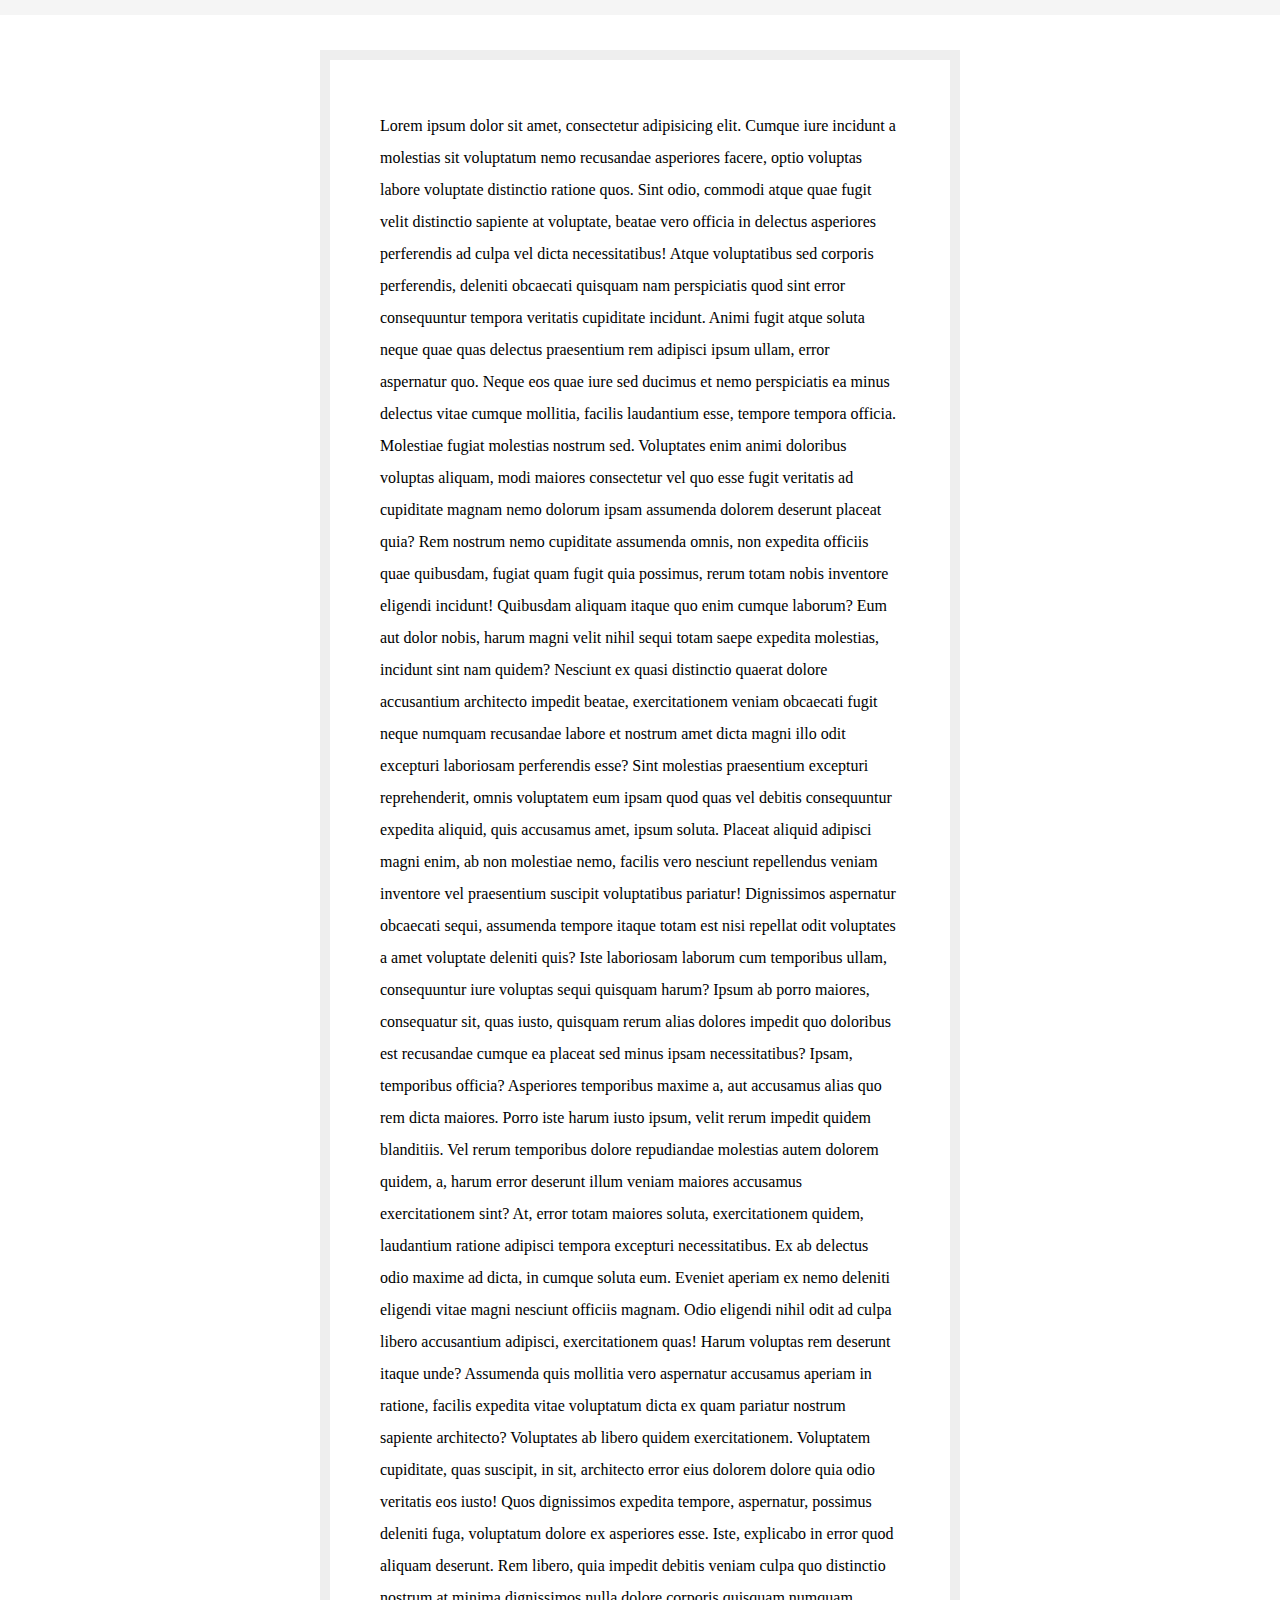
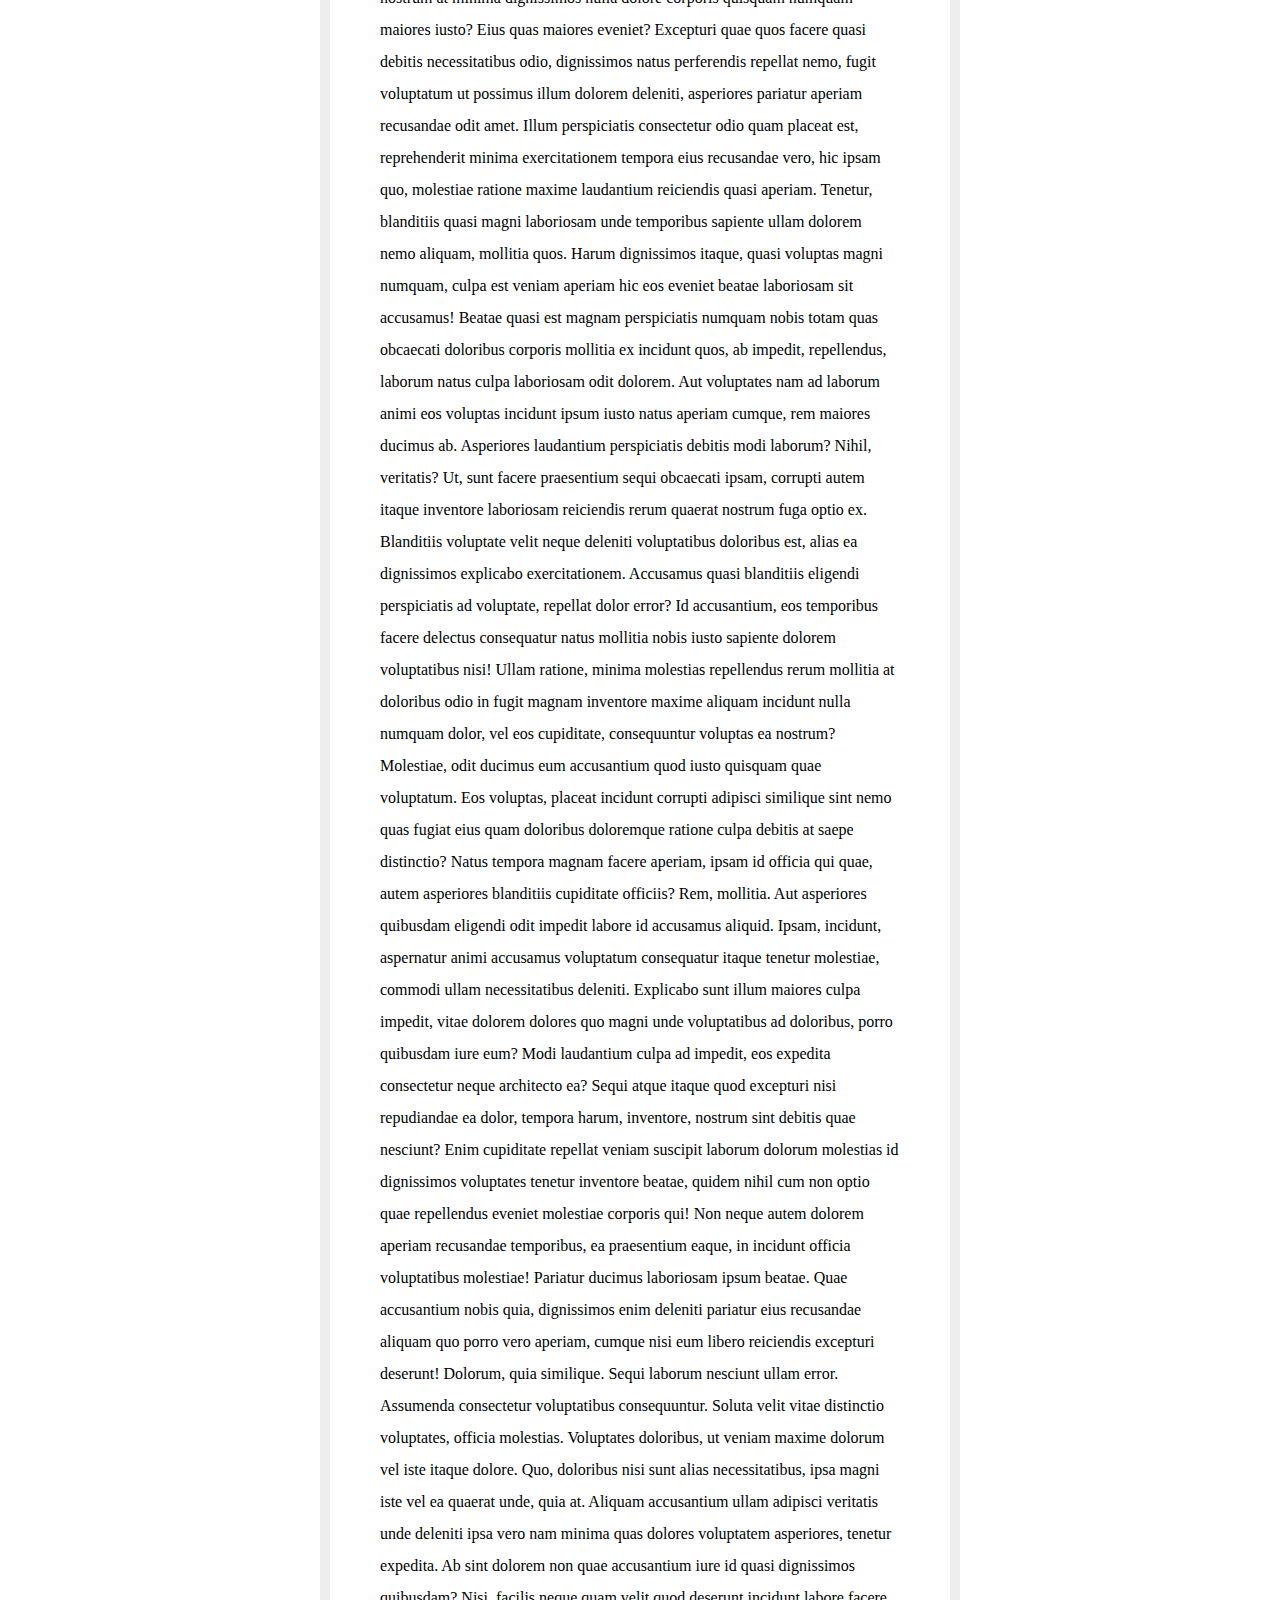
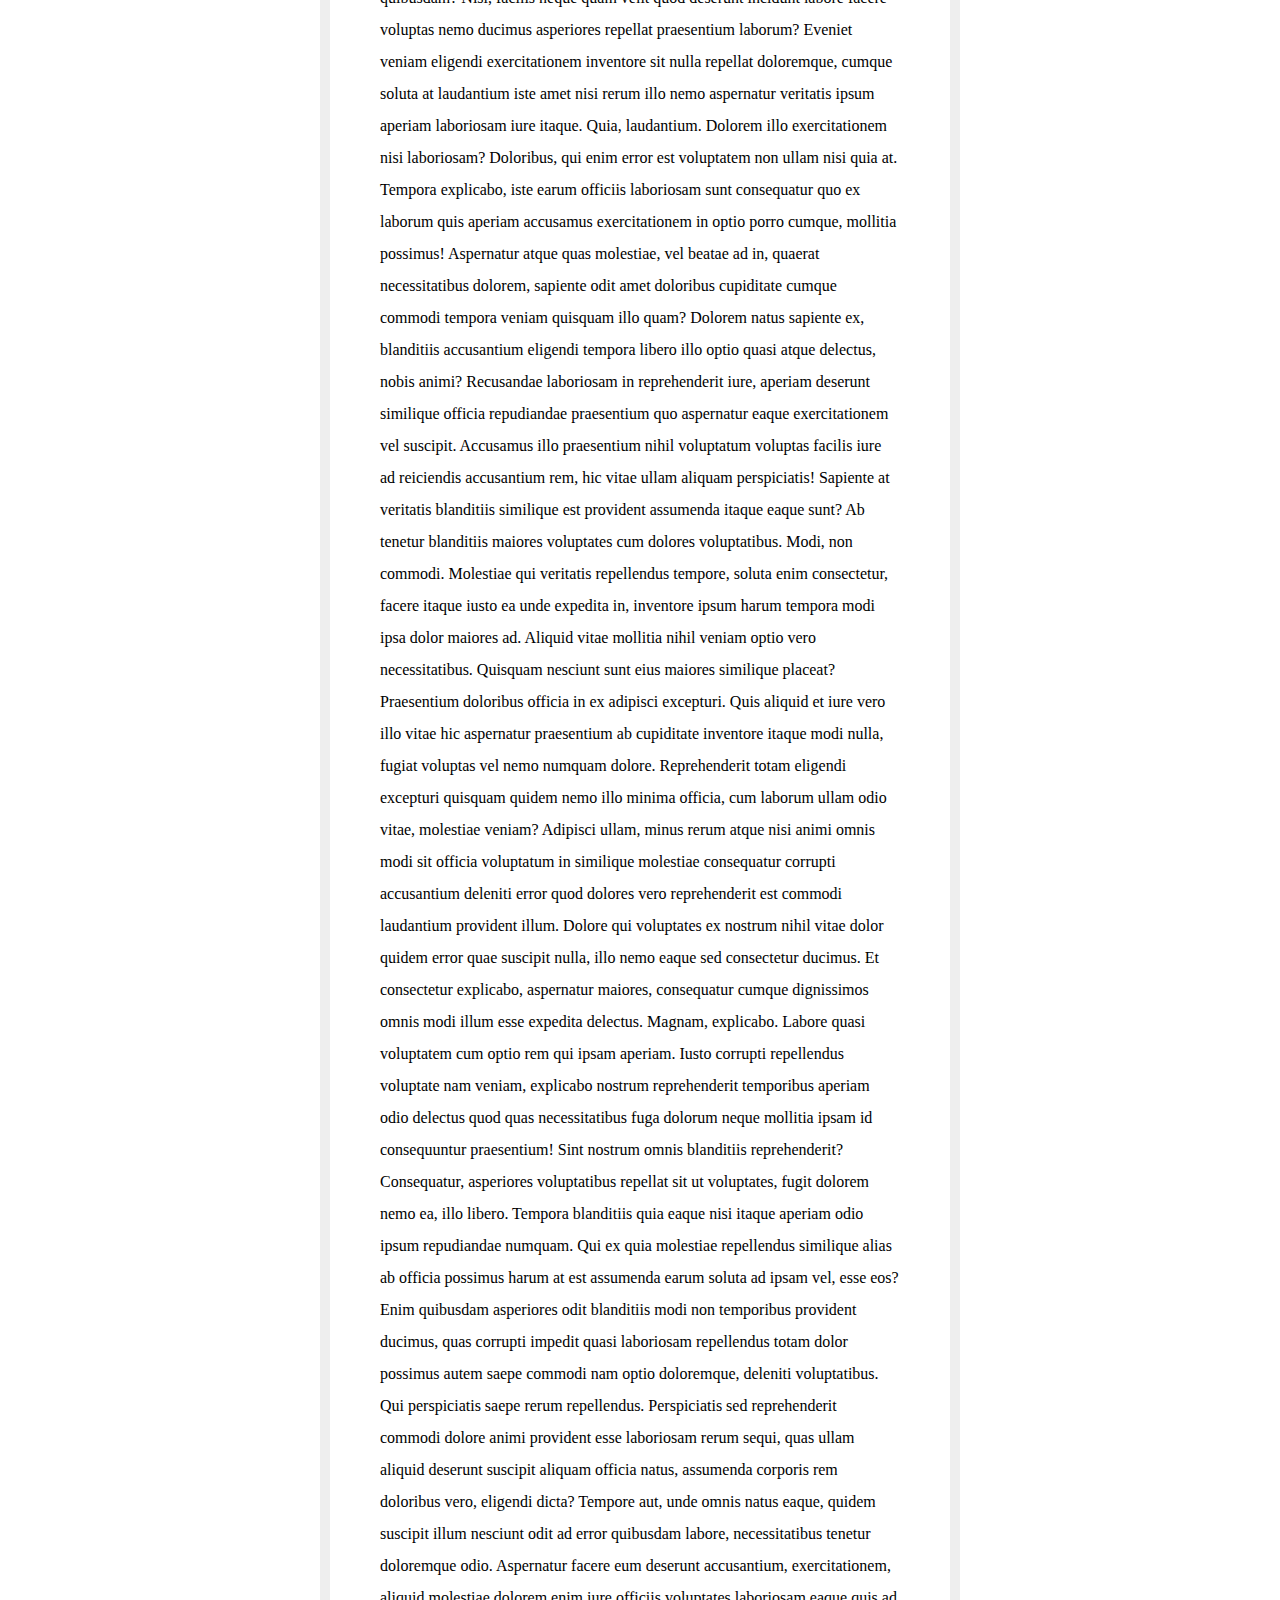
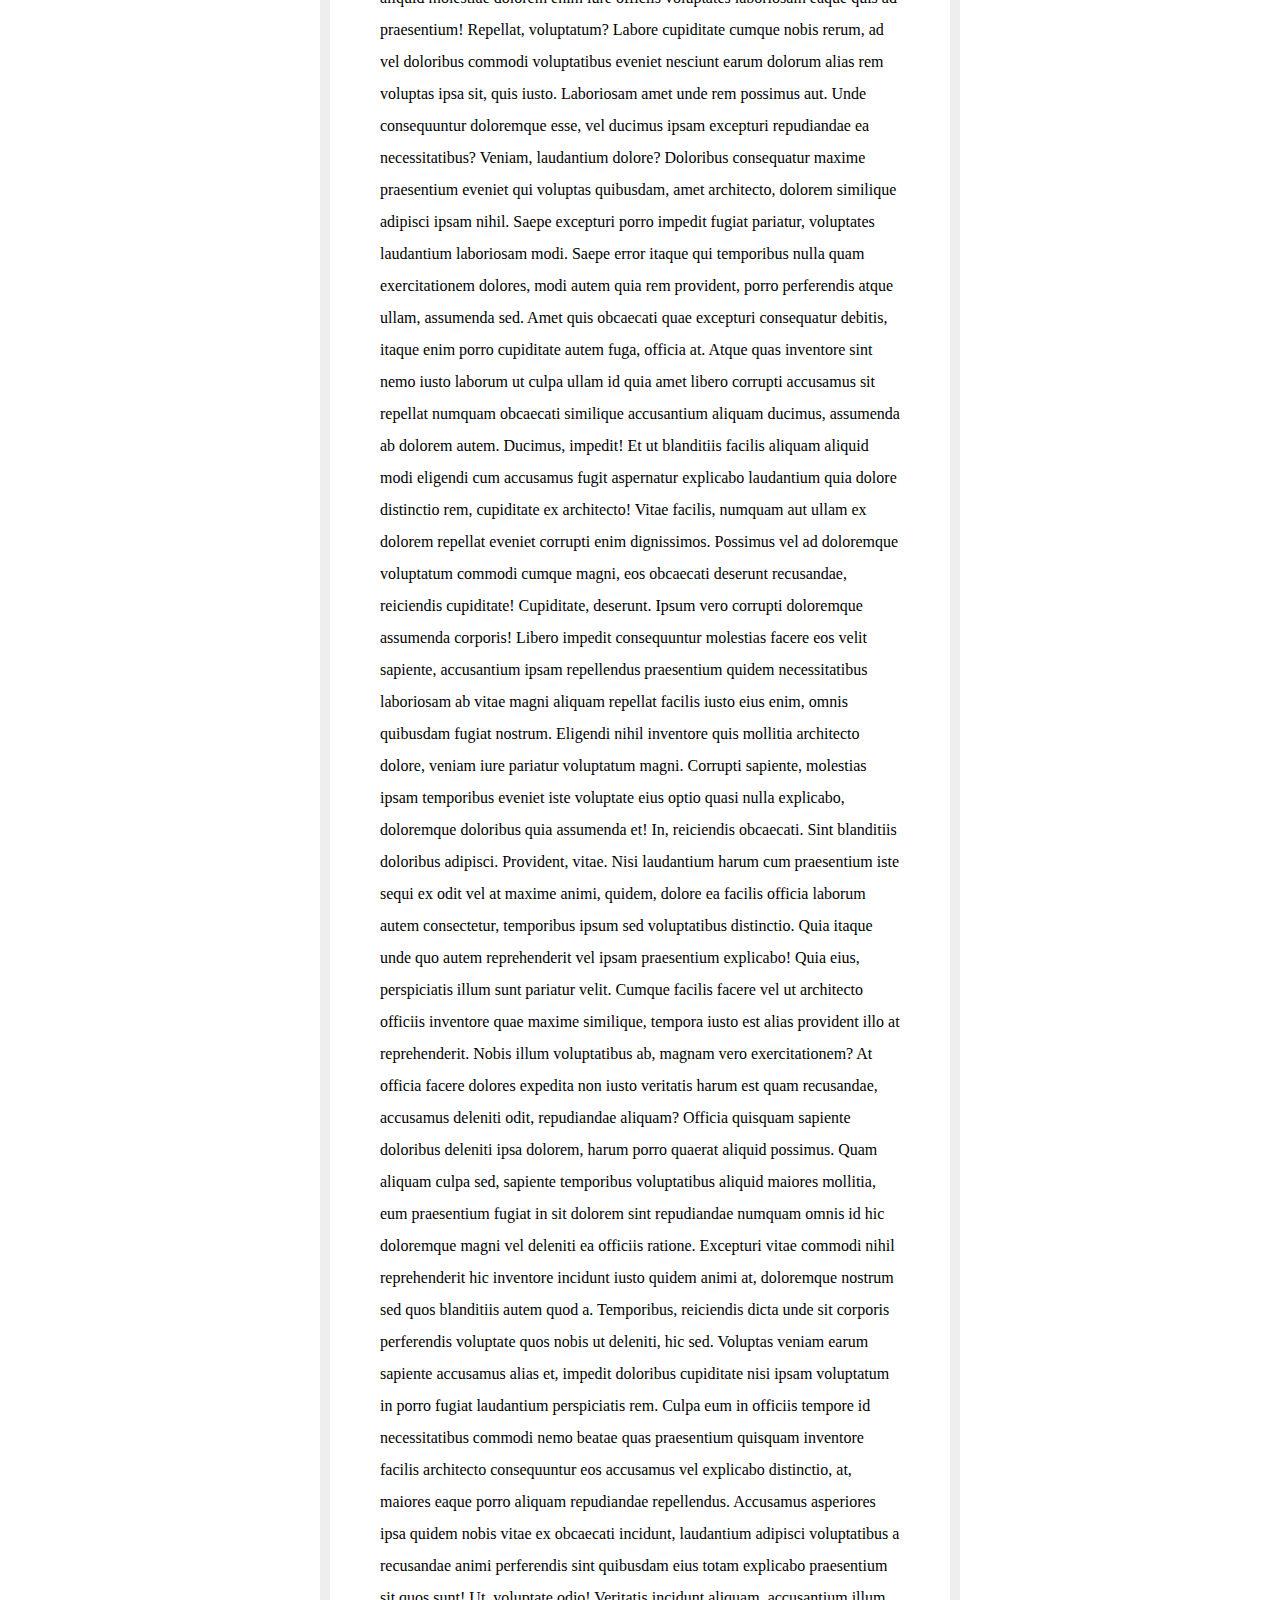
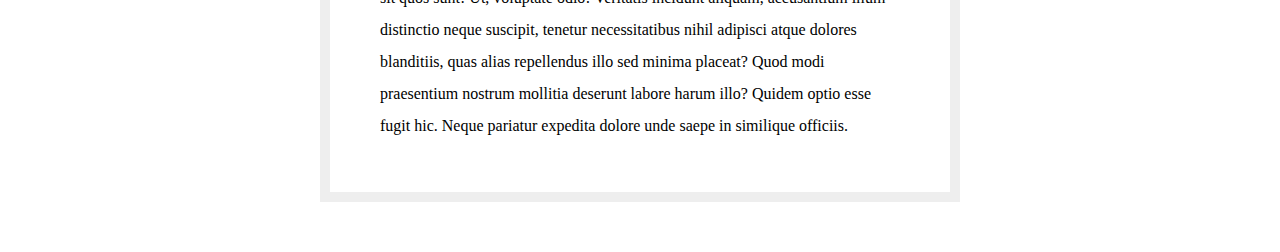
==== 01-언니가 간다/index.html @ 98991466 "경로 변경" ====
<!DOCTYPE html>
<html lang="ko">
  <head>
    <meta charset="UTF-8" />
    <meta name="viewport" content="width=device-width, initial-scale=1.0" />
    <title>progress bar</title>
    <link rel="stylesheet" href="./css/style.css" />
    <script src="./01-언니가 간다/js/jquery-3.7.1.min.js"></script>
    <script src="./01-언니가 간다/js/script.js"></script>
  </head>
  <body>
    <div class="progress">
      <div class="progress-bar"></div>
    </div>
    <div class="wrap">
      <p>
        Lorem ipsum dolor sit amet, consectetur adipisicing elit. Cumque iure incidunt a molestias sit voluptatum nemo
        recusandae asperiores facere, optio voluptas labore voluptate distinctio ratione quos. Sint odio, commodi atque
        quae fugit velit distinctio sapiente at voluptate, beatae vero officia in delectus asperiores perferendis ad
        culpa vel dicta necessitatibus! Atque voluptatibus sed corporis perferendis, deleniti obcaecati quisquam nam
        perspiciatis quod sint error consequuntur tempora veritatis cupiditate incidunt. Animi fugit atque soluta neque
        quae quas delectus praesentium rem adipisci ipsum ullam, error aspernatur quo. Neque eos quae iure sed ducimus
        et nemo perspiciatis ea minus delectus vitae cumque mollitia, facilis laudantium esse, tempore tempora officia.
        Molestiae fugiat molestias nostrum sed. Voluptates enim animi doloribus voluptas aliquam, modi maiores
        consectetur vel quo esse fugit veritatis ad cupiditate magnam nemo dolorum ipsam assumenda dolorem deserunt
        placeat quia? Rem nostrum nemo cupiditate assumenda omnis, non expedita officiis quae quibusdam, fugiat quam
        fugit quia possimus, rerum totam nobis inventore eligendi incidunt! Quibusdam aliquam itaque quo enim cumque
        laborum? Eum aut dolor nobis, harum magni velit nihil sequi totam saepe expedita molestias, incidunt sint nam
        quidem? Nesciunt ex quasi distinctio quaerat dolore accusantium architecto impedit beatae, exercitationem veniam
        obcaecati fugit neque numquam recusandae labore et nostrum amet dicta magni illo odit excepturi laboriosam
        perferendis esse? Sint molestias praesentium excepturi reprehenderit, omnis voluptatem eum ipsam quod quas vel
        debitis consequuntur expedita aliquid, quis accusamus amet, ipsum soluta. Placeat aliquid adipisci magni enim,
        ab non molestiae nemo, facilis vero nesciunt repellendus veniam inventore vel praesentium suscipit voluptatibus
        pariatur! Dignissimos aspernatur obcaecati sequi, assumenda tempore itaque totam est nisi repellat odit
        voluptates a amet voluptate deleniti quis? Iste laboriosam laborum cum temporibus ullam, consequuntur iure
        voluptas sequi quisquam harum? Ipsum ab porro maiores, consequatur sit, quas iusto, quisquam rerum alias dolores
        impedit quo doloribus est recusandae cumque ea placeat sed minus ipsam necessitatibus? Ipsam, temporibus
        officia? Asperiores temporibus maxime a, aut accusamus alias quo rem dicta maiores. Porro iste harum iusto
        ipsum, velit rerum impedit quidem blanditiis. Vel rerum temporibus dolore repudiandae molestias autem dolorem
        quidem, a, harum error deserunt illum veniam maiores accusamus exercitationem sint? At, error totam maiores
        soluta, exercitationem quidem, laudantium ratione adipisci tempora excepturi necessitatibus. Ex ab delectus odio
        maxime ad dicta, in cumque soluta eum. Eveniet aperiam ex nemo deleniti eligendi vitae magni nesciunt officiis
        magnam. Odio eligendi nihil odit ad culpa libero accusantium adipisci, exercitationem quas! Harum voluptas rem
        deserunt itaque unde? Assumenda quis mollitia vero aspernatur accusamus aperiam in ratione, facilis expedita
        vitae voluptatum dicta ex quam pariatur nostrum sapiente architecto? Voluptates ab libero quidem exercitationem.
        Voluptatem cupiditate, quas suscipit, in sit, architecto error eius dolorem dolore quia odio veritatis eos
        iusto! Quos dignissimos expedita tempore, aspernatur, possimus deleniti fuga, voluptatum dolore ex asperiores
        esse. Iste, explicabo in error quod aliquam deserunt. Rem libero, quia impedit debitis veniam culpa quo
        distinctio nostrum at minima dignissimos nulla dolore corporis quisquam numquam maiores iusto? Eius quas maiores
        eveniet? Excepturi quae quos facere quasi debitis necessitatibus odio, dignissimos natus perferendis repellat
        nemo, fugit voluptatum ut possimus illum dolorem deleniti, asperiores pariatur aperiam recusandae odit amet.
        Illum perspiciatis consectetur odio quam placeat est, reprehenderit minima exercitationem tempora eius
        recusandae vero, hic ipsam quo, molestiae ratione maxime laudantium reiciendis quasi aperiam. Tenetur,
        blanditiis quasi magni laboriosam unde temporibus sapiente ullam dolorem nemo aliquam, mollitia quos. Harum
        dignissimos itaque, quasi voluptas magni numquam, culpa est veniam aperiam hic eos eveniet beatae laboriosam sit
        accusamus! Beatae quasi est magnam perspiciatis numquam nobis totam quas obcaecati doloribus corporis mollitia
        ex incidunt quos, ab impedit, repellendus, laborum natus culpa laboriosam odit dolorem. Aut voluptates nam ad
        laborum animi eos voluptas incidunt ipsum iusto natus aperiam cumque, rem maiores ducimus ab. Asperiores
        laudantium perspiciatis debitis modi laborum? Nihil, veritatis? Ut, sunt facere praesentium sequi obcaecati
        ipsam, corrupti autem itaque inventore laboriosam reiciendis rerum quaerat nostrum fuga optio ex. Blanditiis
        voluptate velit neque deleniti voluptatibus doloribus est, alias ea dignissimos explicabo exercitationem.
        Accusamus quasi blanditiis eligendi perspiciatis ad voluptate, repellat dolor error? Id accusantium, eos
        temporibus facere delectus consequatur natus mollitia nobis iusto sapiente dolorem voluptatibus nisi! Ullam
        ratione, minima molestias repellendus rerum mollitia at doloribus odio in fugit magnam inventore maxime aliquam
        incidunt nulla numquam dolor, vel eos cupiditate, consequuntur voluptas ea nostrum? Molestiae, odit ducimus eum
        accusantium quod iusto quisquam quae voluptatum. Eos voluptas, placeat incidunt corrupti adipisci similique sint
        nemo quas fugiat eius quam doloribus doloremque ratione culpa debitis at saepe distinctio? Natus tempora magnam
        facere aperiam, ipsam id officia qui quae, autem asperiores blanditiis cupiditate officiis? Rem, mollitia. Aut
        asperiores quibusdam eligendi odit impedit labore id accusamus aliquid. Ipsam, incidunt, aspernatur animi
        accusamus voluptatum consequatur itaque tenetur molestiae, commodi ullam necessitatibus deleniti. Explicabo sunt
        illum maiores culpa impedit, vitae dolorem dolores quo magni unde voluptatibus ad doloribus, porro quibusdam
        iure eum? Modi laudantium culpa ad impedit, eos expedita consectetur neque architecto ea? Sequi atque itaque
        quod excepturi nisi repudiandae ea dolor, tempora harum, inventore, nostrum sint debitis quae nesciunt? Enim
        cupiditate repellat veniam suscipit laborum dolorum molestias id dignissimos voluptates tenetur inventore
        beatae, quidem nihil cum non optio quae repellendus eveniet molestiae corporis qui! Non neque autem dolorem
        aperiam recusandae temporibus, ea praesentium eaque, in incidunt officia voluptatibus molestiae! Pariatur
        ducimus laboriosam ipsum beatae. Quae accusantium nobis quia, dignissimos enim deleniti pariatur eius recusandae
        aliquam quo porro vero aperiam, cumque nisi eum libero reiciendis excepturi deserunt! Dolorum, quia similique.
        Sequi laborum nesciunt ullam error. Assumenda consectetur voluptatibus consequuntur. Soluta velit vitae
        distinctio voluptates, officia molestias. Voluptates doloribus, ut veniam maxime dolorum vel iste itaque dolore.
        Quo, doloribus nisi sunt alias necessitatibus, ipsa magni iste vel ea quaerat unde, quia at. Aliquam accusantium
        ullam adipisci veritatis unde deleniti ipsa vero nam minima quas dolores voluptatem asperiores, tenetur
        expedita. Ab sint dolorem non quae accusantium iure id quasi dignissimos quibusdam? Nisi, facilis neque quam
        velit quod deserunt incidunt labore facere voluptas nemo ducimus asperiores repellat praesentium laborum?
        Eveniet veniam eligendi exercitationem inventore sit nulla repellat doloremque, cumque soluta at laudantium iste
        amet nisi rerum illo nemo aspernatur veritatis ipsum aperiam laboriosam iure itaque. Quia, laudantium. Dolorem
        illo exercitationem nisi laboriosam? Doloribus, qui enim error est voluptatem non ullam nisi quia at. Tempora
        explicabo, iste earum officiis laboriosam sunt consequatur quo ex laborum quis aperiam accusamus exercitationem
        in optio porro cumque, mollitia possimus! Aspernatur atque quas molestiae, vel beatae ad in, quaerat
        necessitatibus dolorem, sapiente odit amet doloribus cupiditate cumque commodi tempora veniam quisquam illo
        quam? Dolorem natus sapiente ex, blanditiis accusantium eligendi tempora libero illo optio quasi atque delectus,
        nobis animi? Recusandae laboriosam in reprehenderit iure, aperiam deserunt similique officia repudiandae
        praesentium quo aspernatur eaque exercitationem vel suscipit. Accusamus illo praesentium nihil voluptatum
        voluptas facilis iure ad reiciendis accusantium rem, hic vitae ullam aliquam perspiciatis! Sapiente at veritatis
        blanditiis similique est provident assumenda itaque eaque sunt? Ab tenetur blanditiis maiores voluptates cum
        dolores voluptatibus. Modi, non commodi. Molestiae qui veritatis repellendus tempore, soluta enim consectetur,
        facere itaque iusto ea unde expedita in, inventore ipsum harum tempora modi ipsa dolor maiores ad. Aliquid vitae
        mollitia nihil veniam optio vero necessitatibus. Quisquam nesciunt sunt eius maiores similique placeat?
        Praesentium doloribus officia in ex adipisci excepturi. Quis aliquid et iure vero illo vitae hic aspernatur
        praesentium ab cupiditate inventore itaque modi nulla, fugiat voluptas vel nemo numquam dolore. Reprehenderit
        totam eligendi excepturi quisquam quidem nemo illo minima officia, cum laborum ullam odio vitae, molestiae
        veniam? Adipisci ullam, minus rerum atque nisi animi omnis modi sit officia voluptatum in similique molestiae
        consequatur corrupti accusantium deleniti error quod dolores vero reprehenderit est commodi laudantium provident
        illum. Dolore qui voluptates ex nostrum nihil vitae dolor quidem error quae suscipit nulla, illo nemo eaque sed
        consectetur ducimus. Et consectetur explicabo, aspernatur maiores, consequatur cumque dignissimos omnis modi
        illum esse expedita delectus. Magnam, explicabo. Labore quasi voluptatem cum optio rem qui ipsam aperiam. Iusto
        corrupti repellendus voluptate nam veniam, explicabo nostrum reprehenderit temporibus aperiam odio delectus quod
        quas necessitatibus fuga dolorum neque mollitia ipsam id consequuntur praesentium! Sint nostrum omnis blanditiis
        reprehenderit? Consequatur, asperiores voluptatibus repellat sit ut voluptates, fugit dolorem nemo ea, illo
        libero. Tempora blanditiis quia eaque nisi itaque aperiam odio ipsum repudiandae numquam. Qui ex quia molestiae
        repellendus similique alias ab officia possimus harum at est assumenda earum soluta ad ipsam vel, esse eos? Enim
        quibusdam asperiores odit blanditiis modi non temporibus provident ducimus, quas corrupti impedit quasi
        laboriosam repellendus totam dolor possimus autem saepe commodi nam optio doloremque, deleniti voluptatibus. Qui
        perspiciatis saepe rerum repellendus. Perspiciatis sed reprehenderit commodi dolore animi provident esse
        laboriosam rerum sequi, quas ullam aliquid deserunt suscipit aliquam officia natus, assumenda corporis rem
        doloribus vero, eligendi dicta? Tempore aut, unde omnis natus eaque, quidem suscipit illum nesciunt odit ad
        error quibusdam labore, necessitatibus tenetur doloremque odio. Aspernatur facere eum deserunt accusantium,
        exercitationem, aliquid molestiae dolorem enim iure officiis voluptates laboriosam eaque quis ad praesentium!
        Repellat, voluptatum? Labore cupiditate cumque nobis rerum, ad vel doloribus commodi voluptatibus eveniet
        nesciunt earum dolorum alias rem voluptas ipsa sit, quis iusto. Laboriosam amet unde rem possimus aut. Unde
        consequuntur doloremque esse, vel ducimus ipsam excepturi repudiandae ea necessitatibus? Veniam, laudantium
        dolore? Doloribus consequatur maxime praesentium eveniet qui voluptas quibusdam, amet architecto, dolorem
        similique adipisci ipsam nihil. Saepe excepturi porro impedit fugiat pariatur, voluptates laudantium laboriosam
        modi. Saepe error itaque qui temporibus nulla quam exercitationem dolores, modi autem quia rem provident, porro
        perferendis atque ullam, assumenda sed. Amet quis obcaecati quae excepturi consequatur debitis, itaque enim
        porro cupiditate autem fuga, officia at. Atque quas inventore sint nemo iusto laborum ut culpa ullam id quia
        amet libero corrupti accusamus sit repellat numquam obcaecati similique accusantium aliquam ducimus, assumenda
        ab dolorem autem. Ducimus, impedit! Et ut blanditiis facilis aliquam aliquid modi eligendi cum accusamus fugit
        aspernatur explicabo laudantium quia dolore distinctio rem, cupiditate ex architecto! Vitae facilis, numquam aut
        ullam ex dolorem repellat eveniet corrupti enim dignissimos. Possimus vel ad doloremque voluptatum commodi
        cumque magni, eos obcaecati deserunt recusandae, reiciendis cupiditate! Cupiditate, deserunt. Ipsum vero
        corrupti doloremque assumenda corporis! Libero impedit consequuntur molestias facere eos velit sapiente,
        accusantium ipsam repellendus praesentium quidem necessitatibus laboriosam ab vitae magni aliquam repellat
        facilis iusto eius enim, omnis quibusdam fugiat nostrum. Eligendi nihil inventore quis mollitia architecto
        dolore, veniam iure pariatur voluptatum magni. Corrupti sapiente, molestias ipsam temporibus eveniet iste
        voluptate eius optio quasi nulla explicabo, doloremque doloribus quia assumenda et! In, reiciendis obcaecati.
        Sint blanditiis doloribus adipisci. Provident, vitae. Nisi laudantium harum cum praesentium iste sequi ex odit
        vel at maxime animi, quidem, dolore ea facilis officia laborum autem consectetur, temporibus ipsum sed
        voluptatibus distinctio. Quia itaque unde quo autem reprehenderit vel ipsam praesentium explicabo! Quia eius,
        perspiciatis illum sunt pariatur velit. Cumque facilis facere vel ut architecto officiis inventore quae maxime
        similique, tempora iusto est alias provident illo at reprehenderit. Nobis illum voluptatibus ab, magnam vero
        exercitationem? At officia facere dolores expedita non iusto veritatis harum est quam recusandae, accusamus
        deleniti odit, repudiandae aliquam? Officia quisquam sapiente doloribus deleniti ipsa dolorem, harum porro
        quaerat aliquid possimus. Quam aliquam culpa sed, sapiente temporibus voluptatibus aliquid maiores mollitia, eum
        praesentium fugiat in sit dolorem sint repudiandae numquam omnis id hic doloremque magni vel deleniti ea
        officiis ratione. Excepturi vitae commodi nihil reprehenderit hic inventore incidunt iusto quidem animi at,
        doloremque nostrum sed quos blanditiis autem quod a. Temporibus, reiciendis dicta unde sit corporis perferendis
        voluptate quos nobis ut deleniti, hic sed. Voluptas veniam earum sapiente accusamus alias et, impedit doloribus
        cupiditate nisi ipsam voluptatum in porro fugiat laudantium perspiciatis rem. Culpa eum in officiis tempore id
        necessitatibus commodi nemo beatae quas praesentium quisquam inventore facilis architecto consequuntur eos
        accusamus vel explicabo distinctio, at, maiores eaque porro aliquam repudiandae repellendus. Accusamus
        asperiores ipsa quidem nobis vitae ex obcaecati incidunt, laudantium adipisci voluptatibus a recusandae animi
        perferendis sint quibusdam eius totam explicabo praesentium sit quos sunt! Ut, voluptate odio! Veritatis
        incidunt aliquam, accusantium illum distinctio neque suscipit, tenetur necessitatibus nihil adipisci atque
        dolores blanditiis, quas alias repellendus illo sed minima placeat? Quod modi praesentium nostrum mollitia
        deserunt labore harum illo? Quidem optio esse fugit hic. Neque pariatur expedita dolore unde saepe in similique
        officiis.
      </p>
    </div>
  </body>
</html>
---- 01-언니가 간다/css/style.css ----
@charset 'utf-8';

* {
  margin: 0;
  padding: 0;
  box-sizing: border-box;
}
img {
  vertical-align: top;
}
.progress {
  position: fixed;
  top: 0;
  left: 0;
  width: 100%;
  height: 15px;
  background: #f5f5f5;
}
.progress .progress-bar {
  position: absolute;
  top: 0;
  left: 0;
  width: 0;
  height: 100%;
  background: tomato;
}
.wrap {
  width: 50%;
  margin: 50px auto;
  border: 10px solid #eee;
  padding: 50px;
  line-height: 2;
}
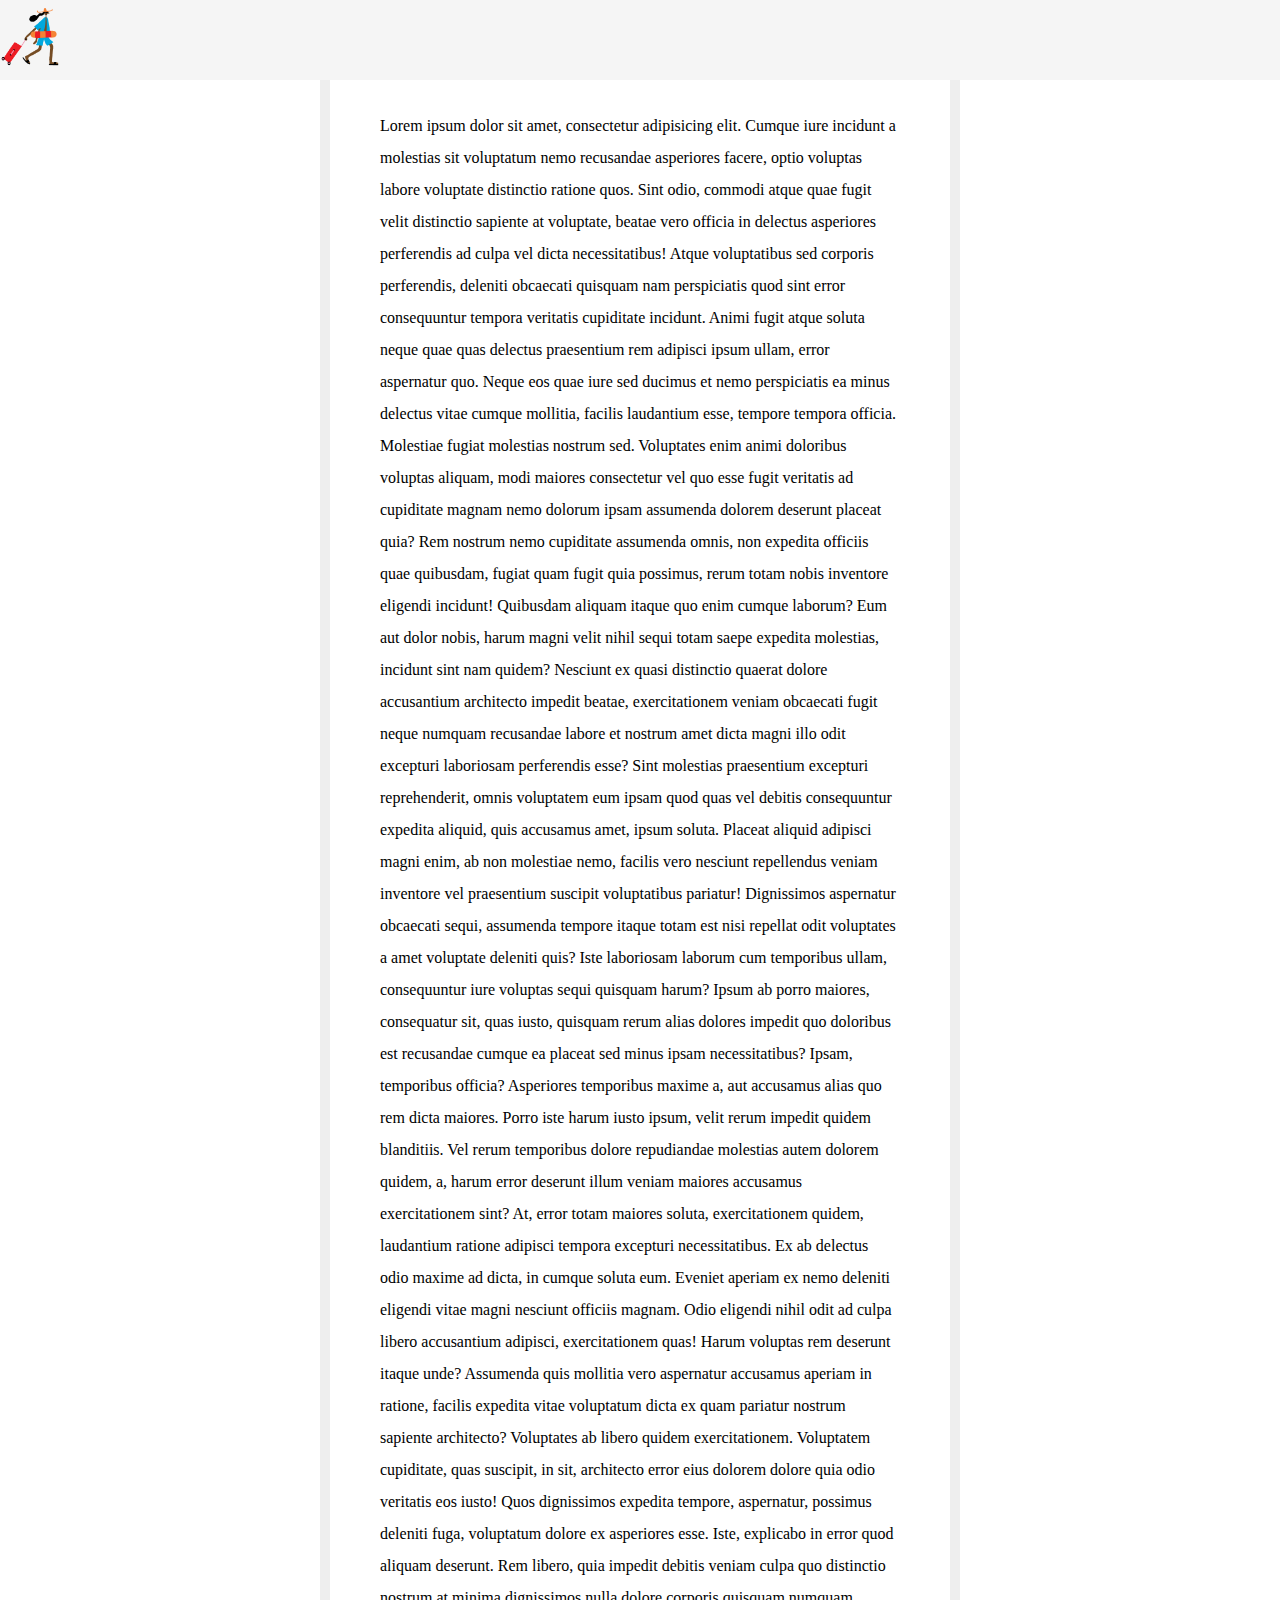
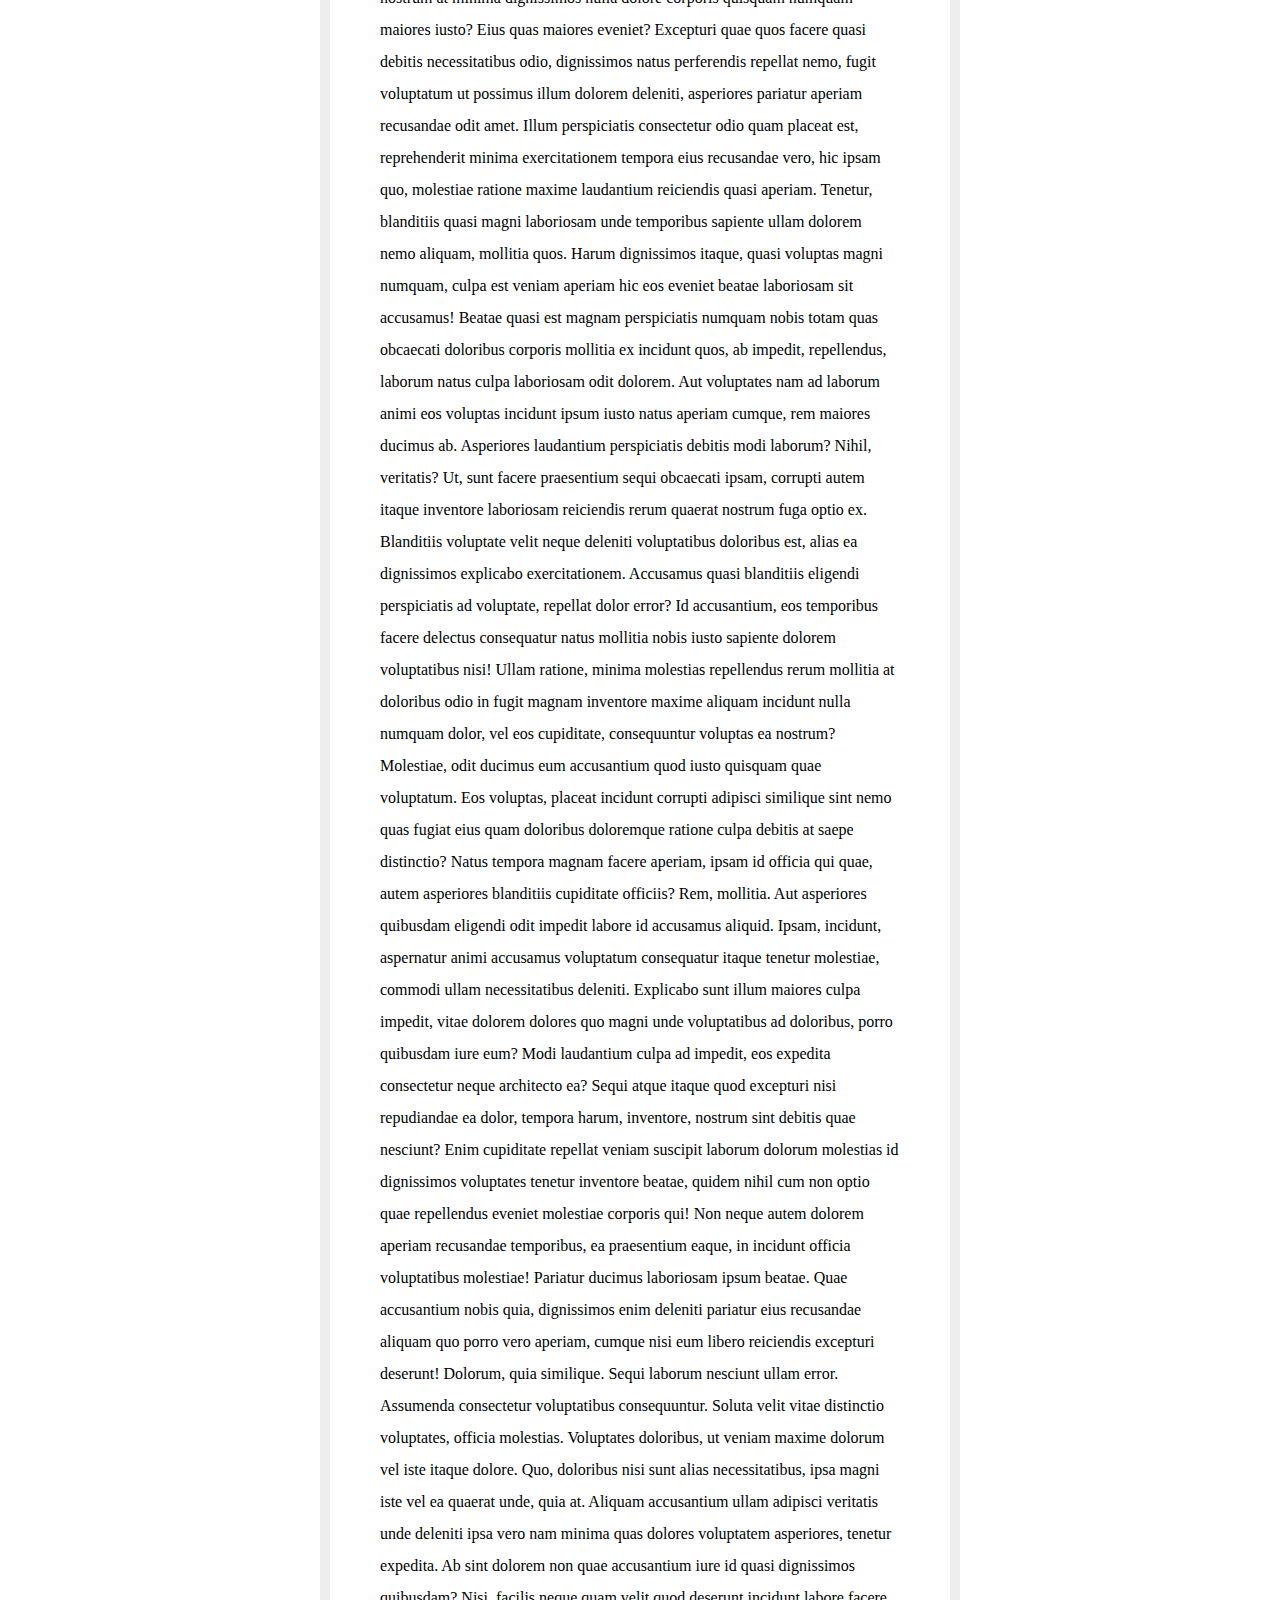
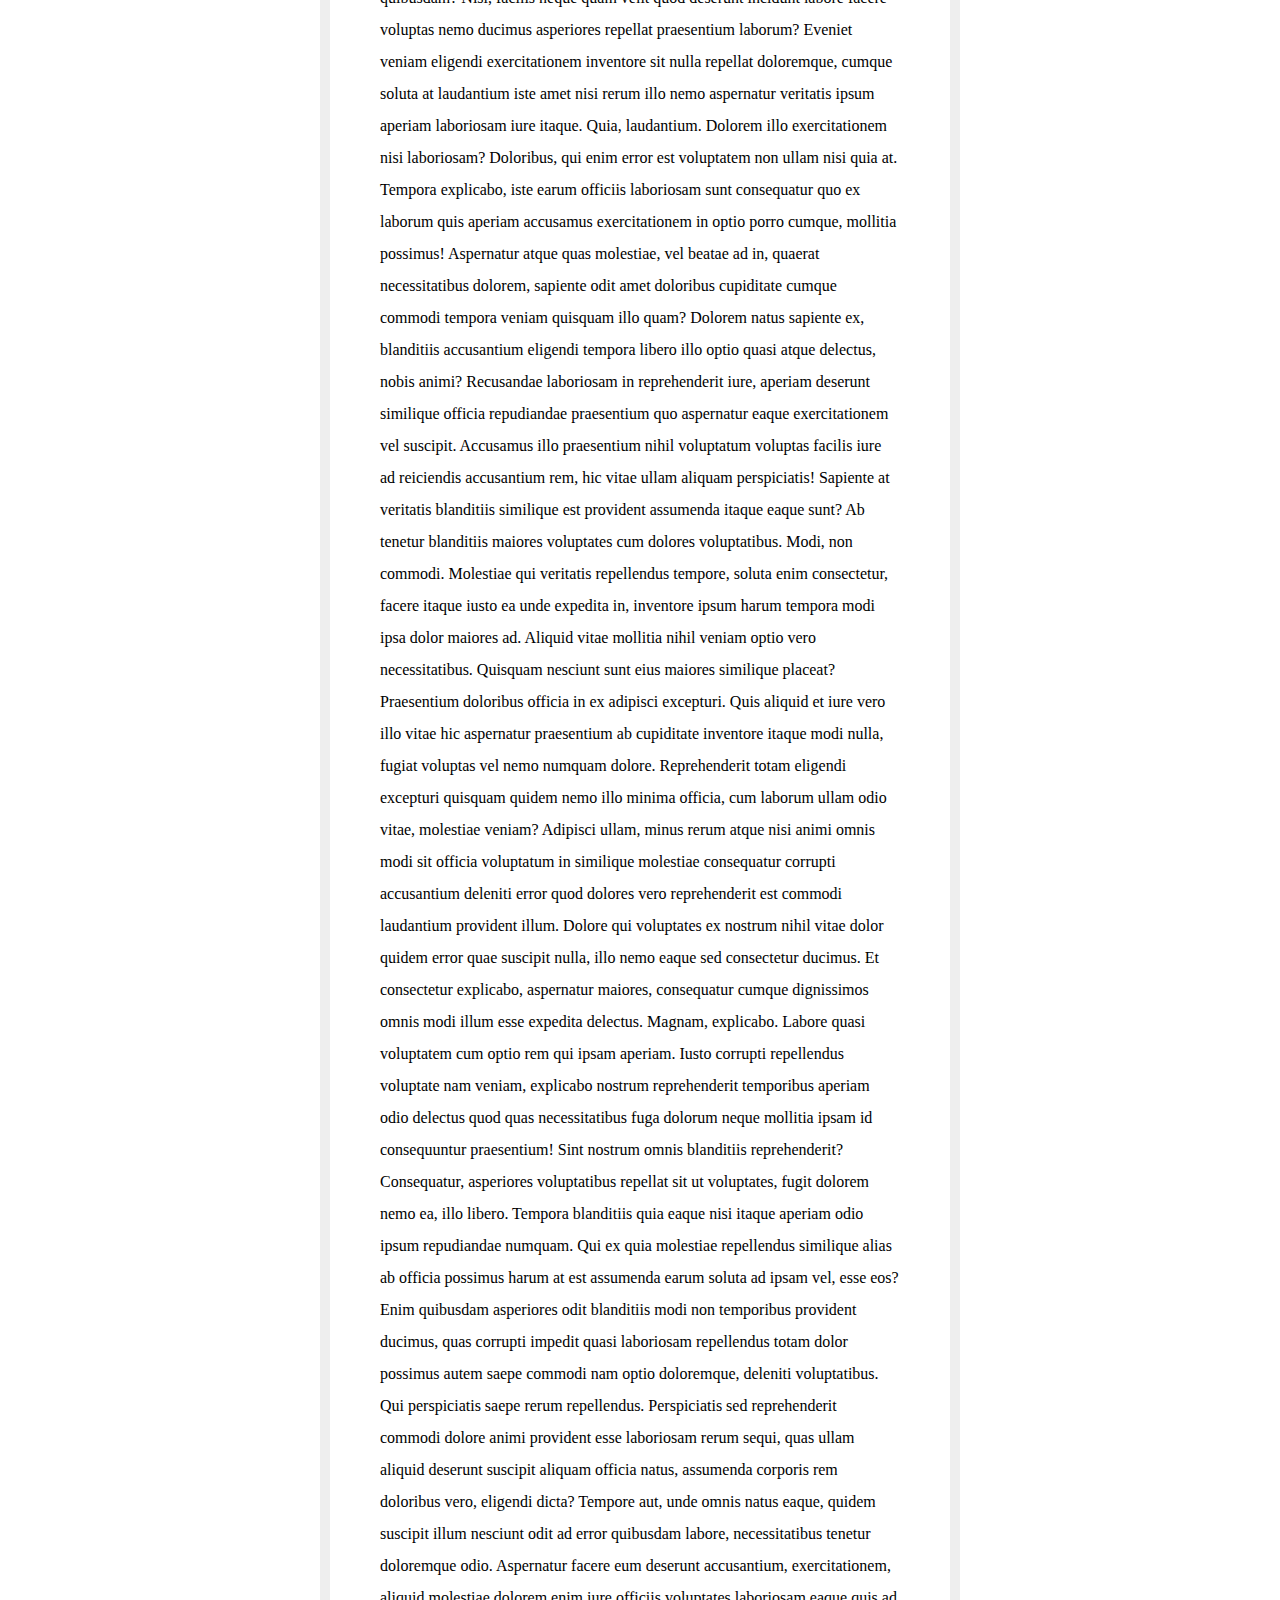
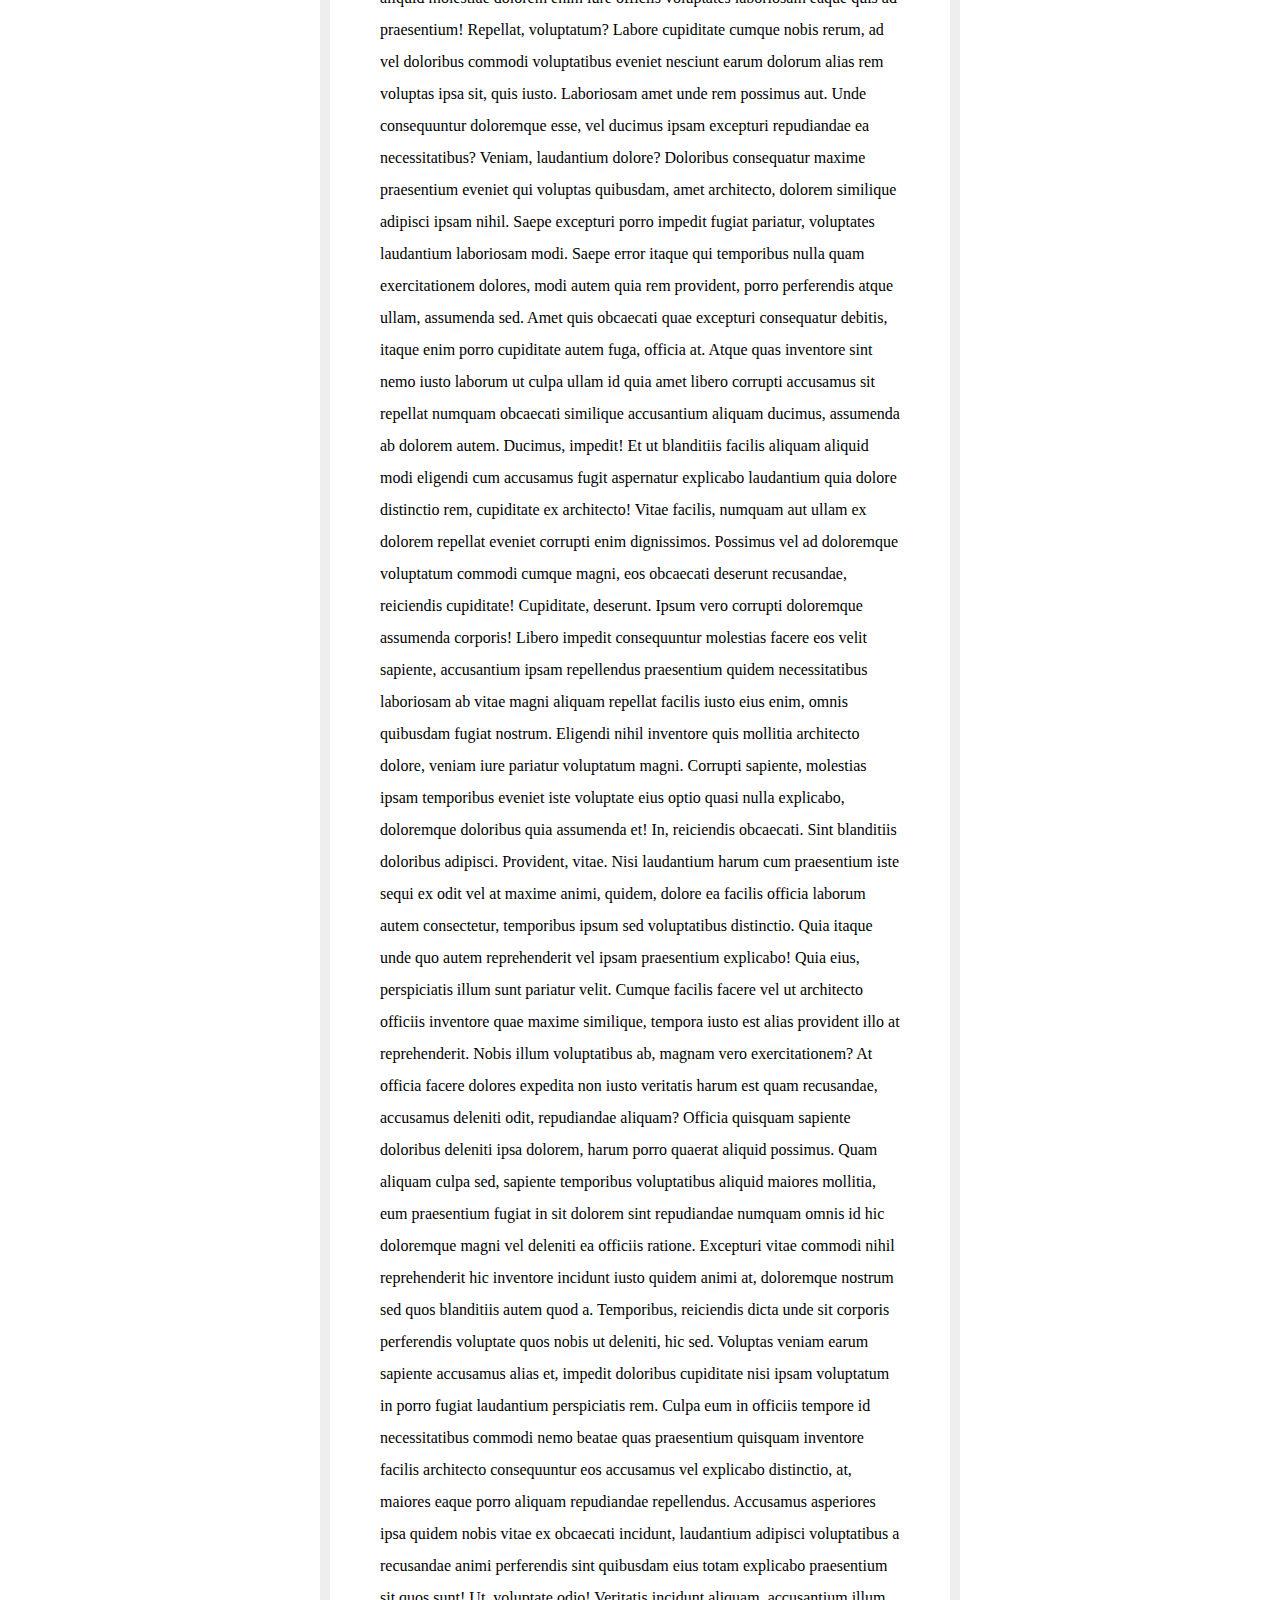
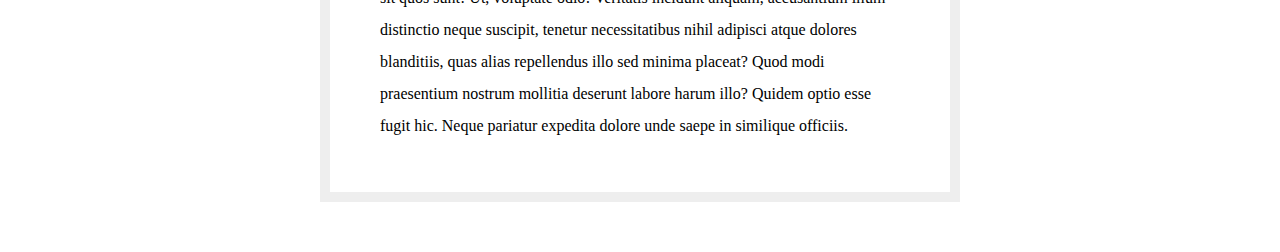
==== commit 16ee0c41: "언니로 변경" ====
--- a/01-언니가 간다/index.html
+++ b/01-언니가 간다/index.html
@@ -5,12 +5,12 @@
     <meta name="viewport" content="width=device-width, initial-scale=1.0" />
     <title>progress bar</title>
     <link rel="stylesheet" href="./css/style.css" />
-    <script src="./01-언니가 간다/js/jquery-3.7.1.min.js"></script>
-    <script src="./01-언니가 간다/js/script.js"></script>
+    <script src="js/jquery-3.7.1.min.js"></script>
+    <script src="js/script.js"></script>
   </head>
   <body>
     <div class="progress">
-      <div class="progress-bar"></div>
+      <div class="girl"></div>
     </div>
     <div class="wrap">
       <p>
--- a/01-언니가 간다/css/style.css
+++ b/01-언니가 간다/css/style.css
@@ -13,16 +13,16 @@
   top: 0;
   left: 0;
   width: 100%;
-  height: 15px;
+  height: 80px;
   background: #f5f5f5;
 }
-.progress .progress-bar {
+.progress .girl {
   position: absolute;
   top: 0;
   left: 0;
-  width: 0;
-  height: 100%;
-  background: tomato;
+  width: 70px;
+  height: 70px;
+  background: url(../img/walking_girl.gif) no-repeat 50% / cover;
 }
 .wrap {
   width: 50%;
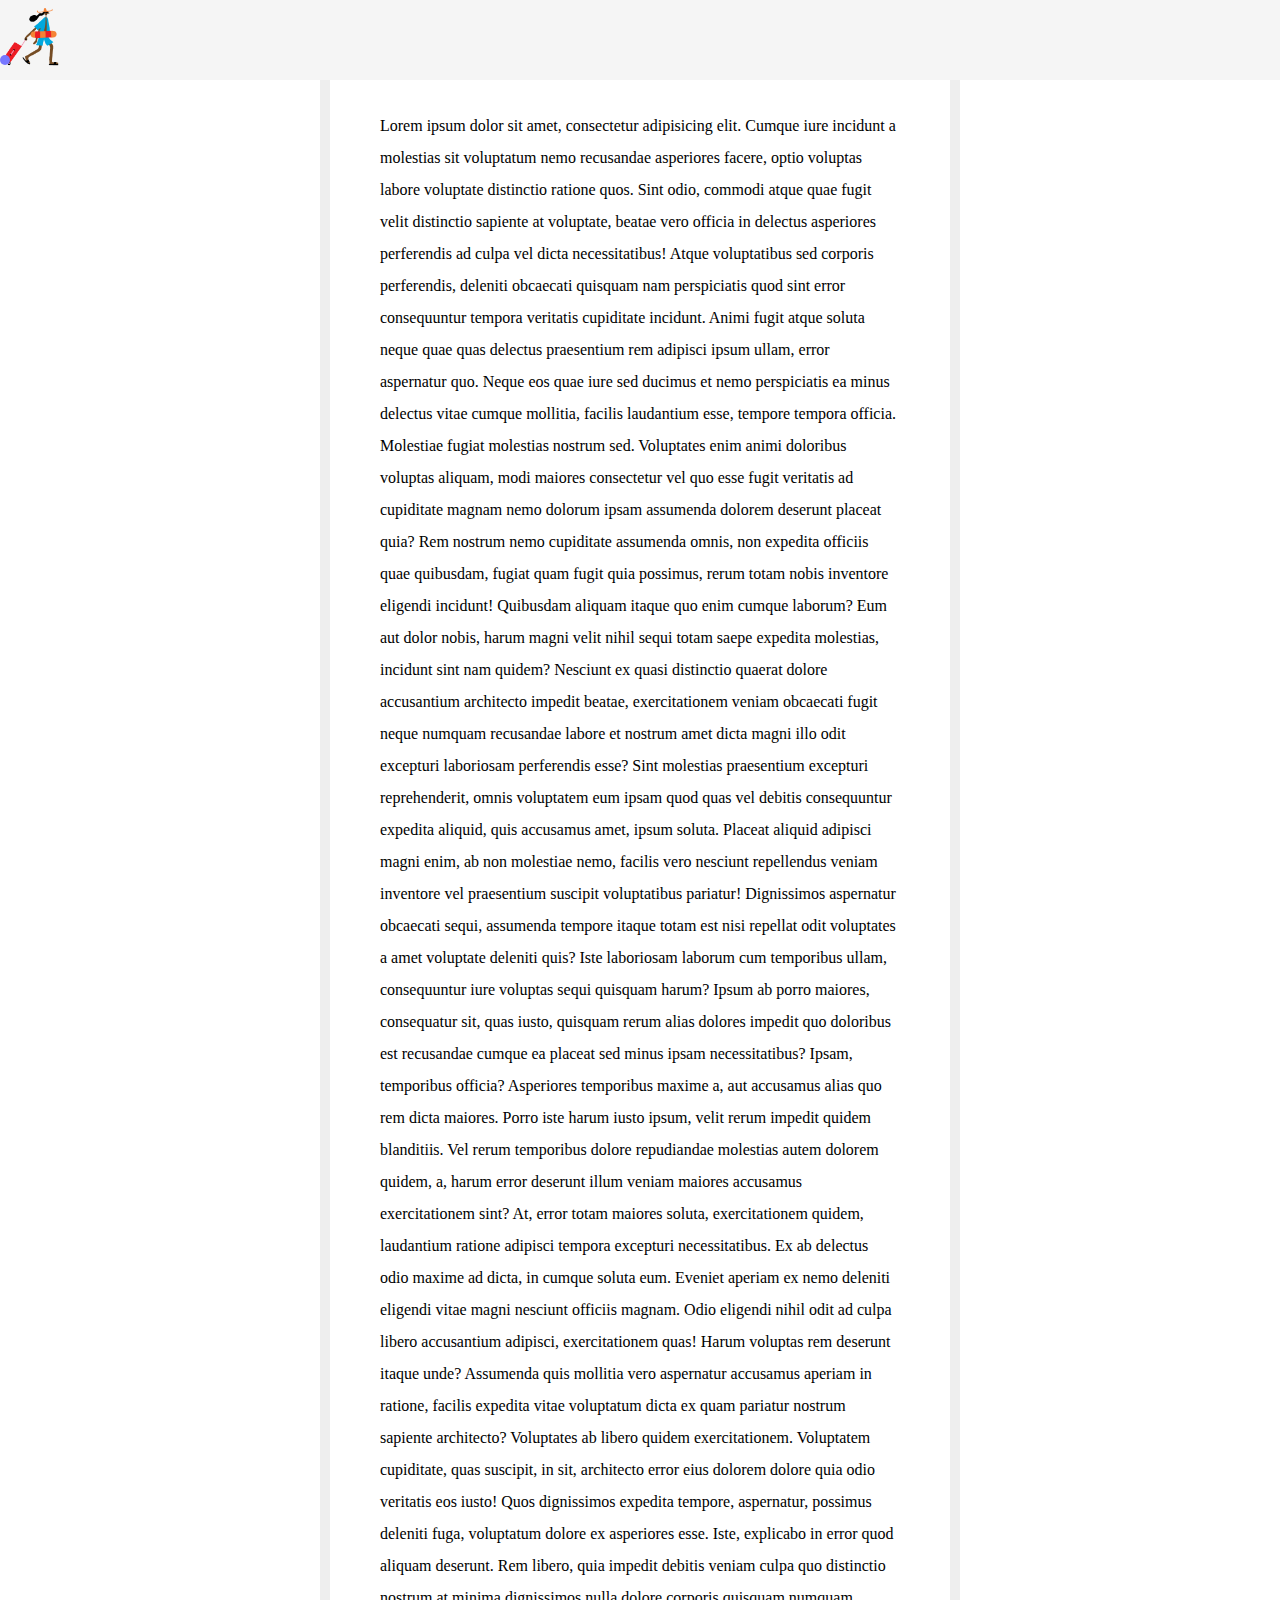
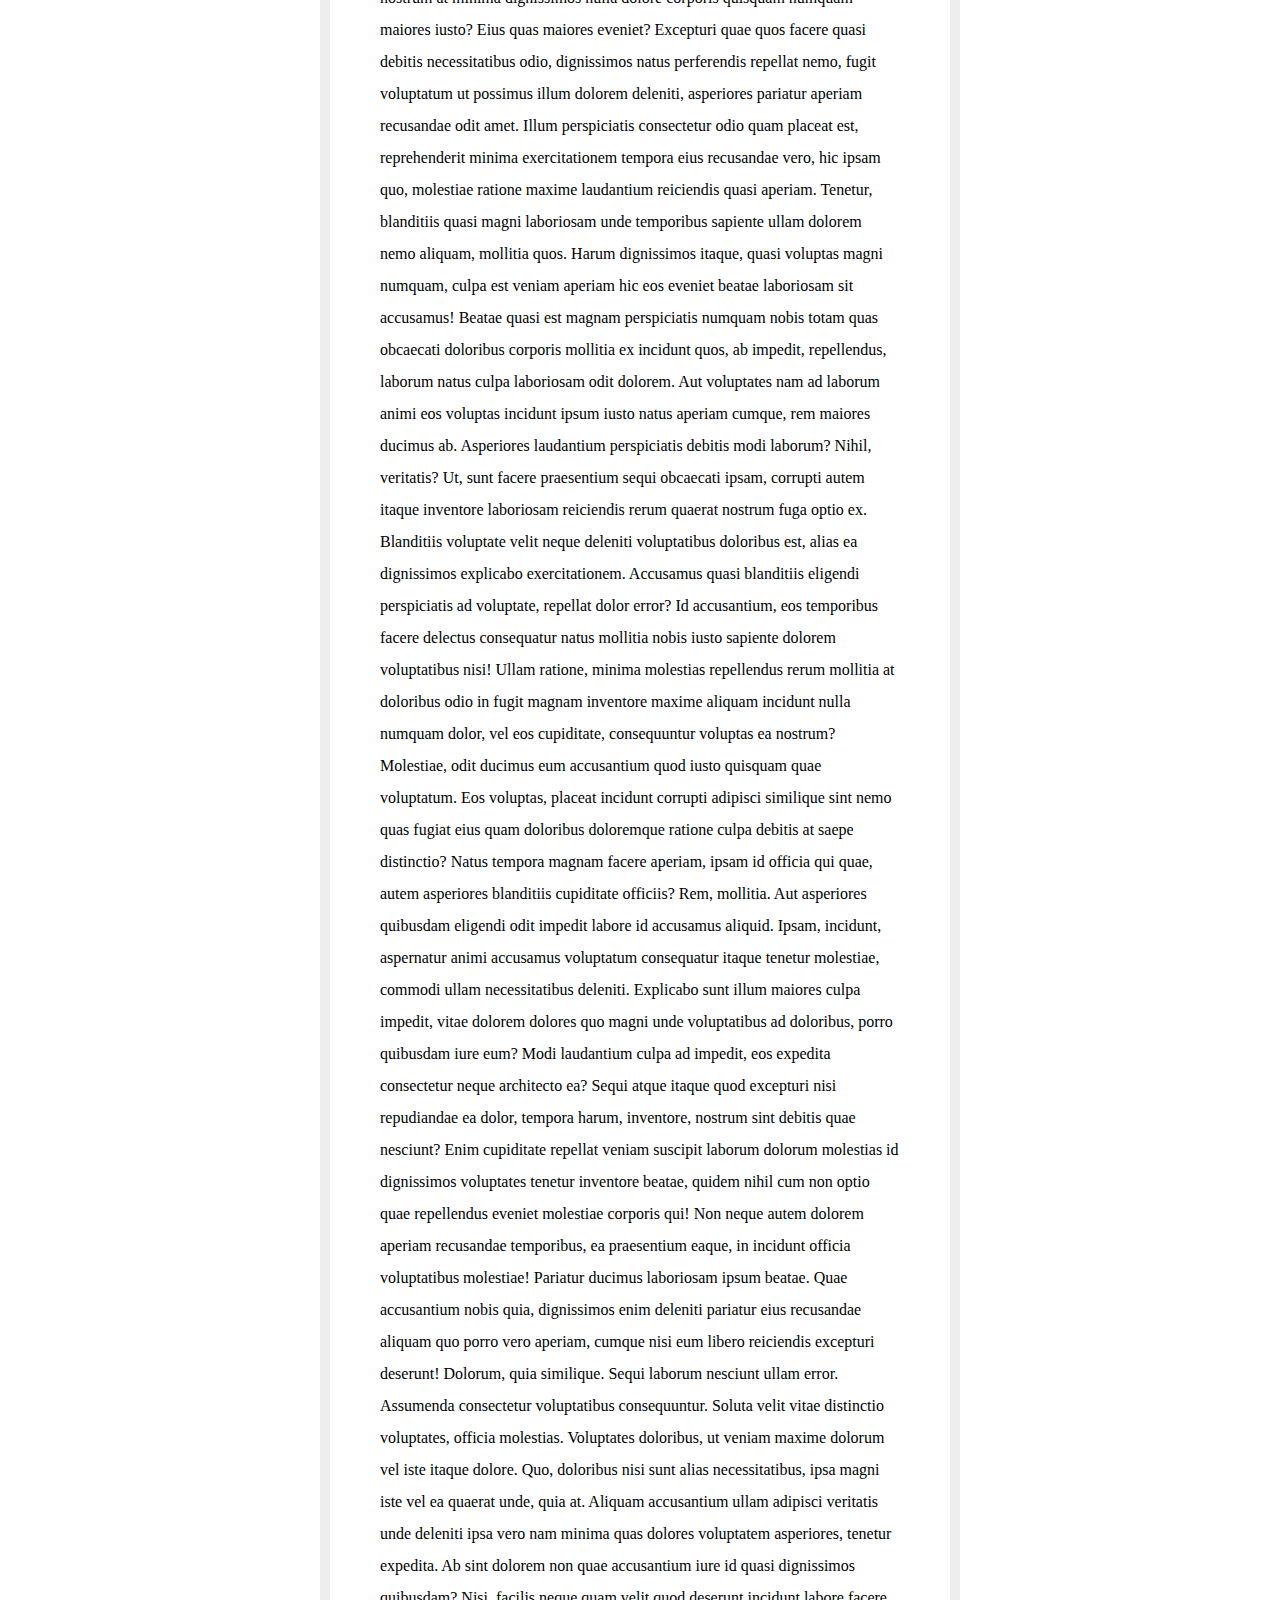
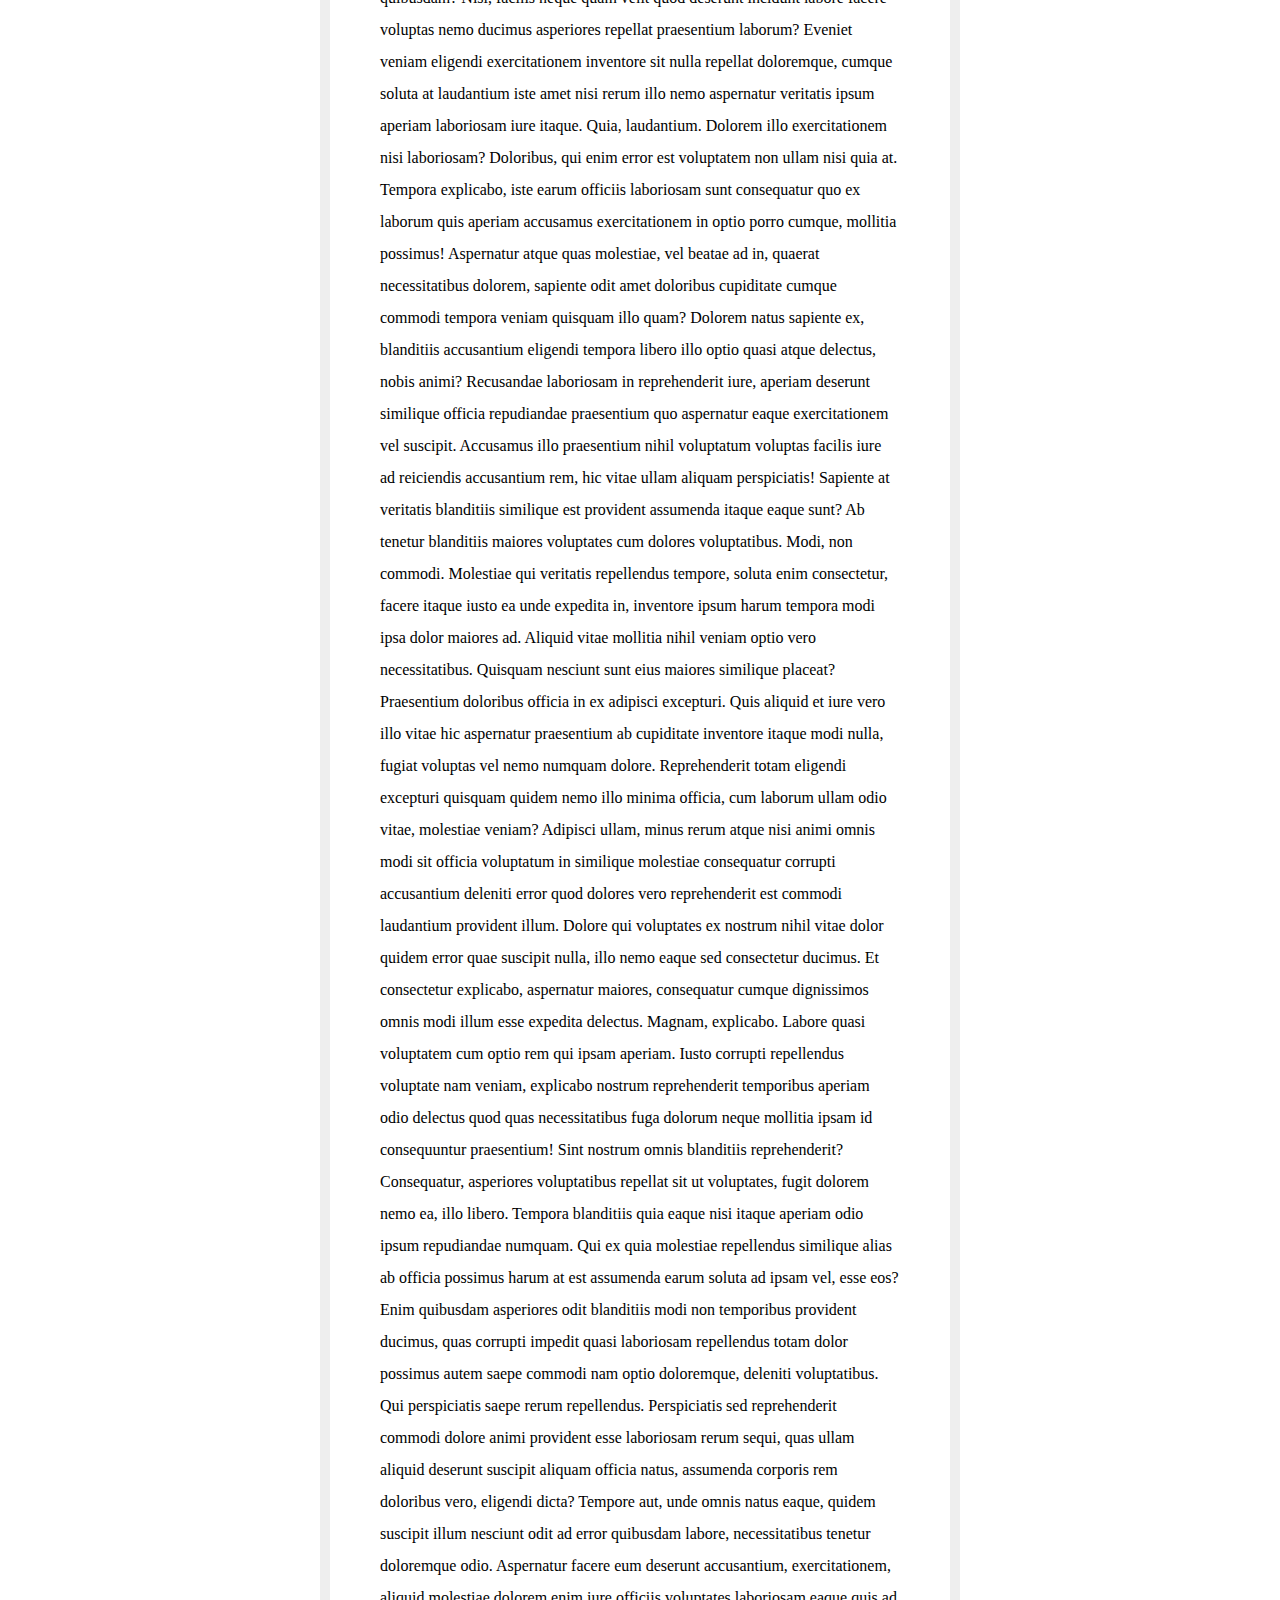
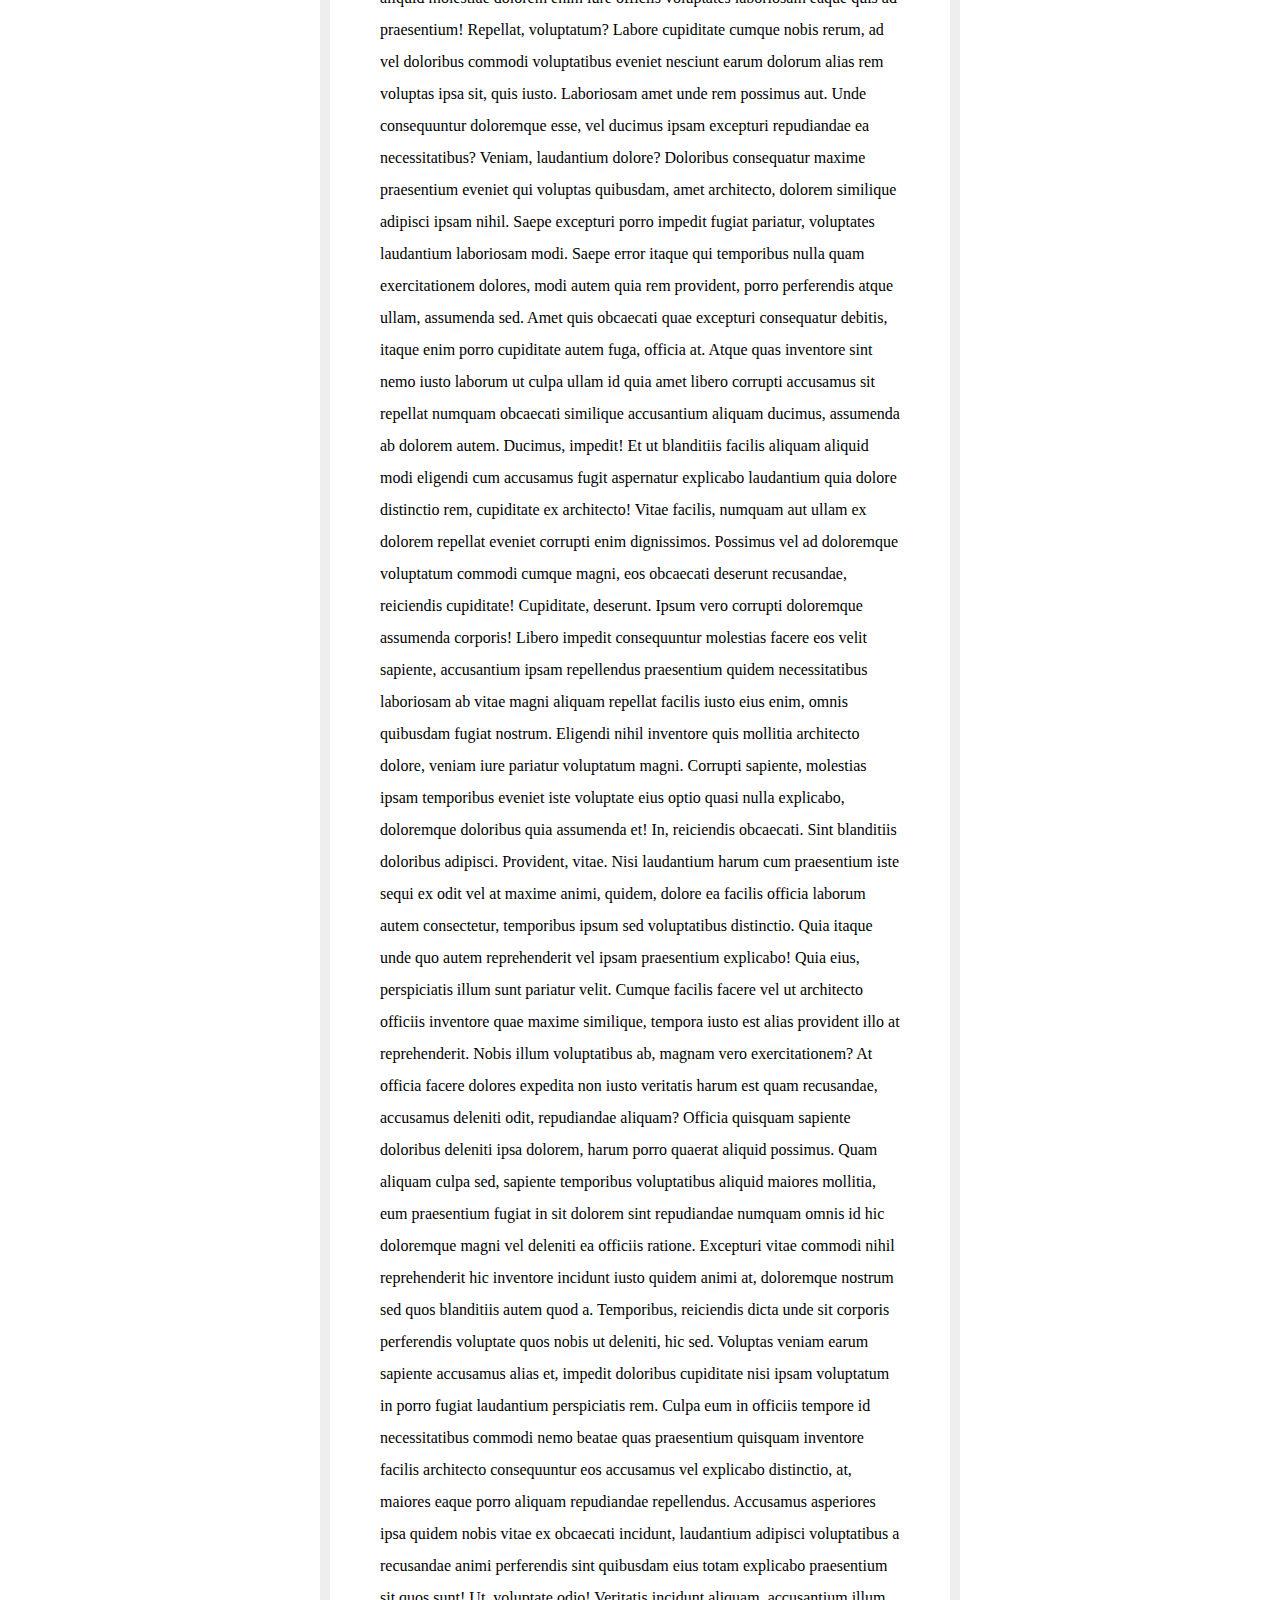
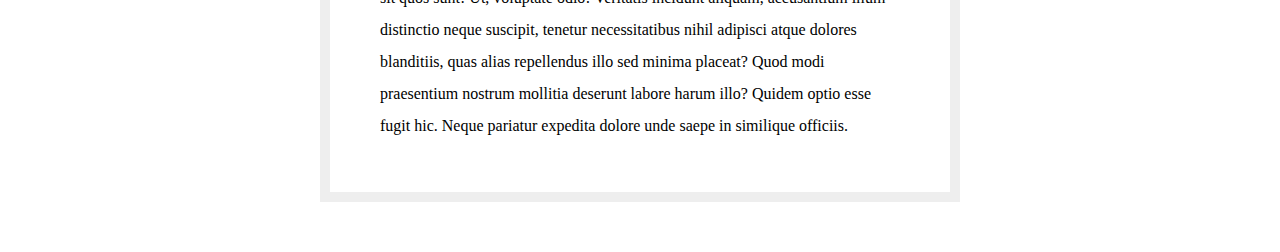
==== commit 8ca3414d: "강아지 추가" ====
--- a/01-언니가 간다/index.html
+++ b/01-언니가 간다/index.html
@@ -11,6 +11,7 @@
   <body>
     <div class="progress">
       <div class="girl"></div>
+      <div class="puppy"></div>
     </div>
     <div class="wrap">
       <p>
--- a/01-언니가 간다/css/style.css
+++ b/01-언니가 간다/css/style.css
@@ -24,6 +24,18 @@
   height: 70px;
   background: url(../img/walking_girl.gif) no-repeat 50% / cover;
 }
+
+.progress .puppy {
+  position: absolute;
+  bottom: 15px;
+  left: 0;
+  width: 10px;
+  height: 10px;
+  background: #77f;
+  border-radius: 50%;
+  transition: 0.5s;
+}
+
 .wrap {
   width: 50%;
   margin: 50px auto;
